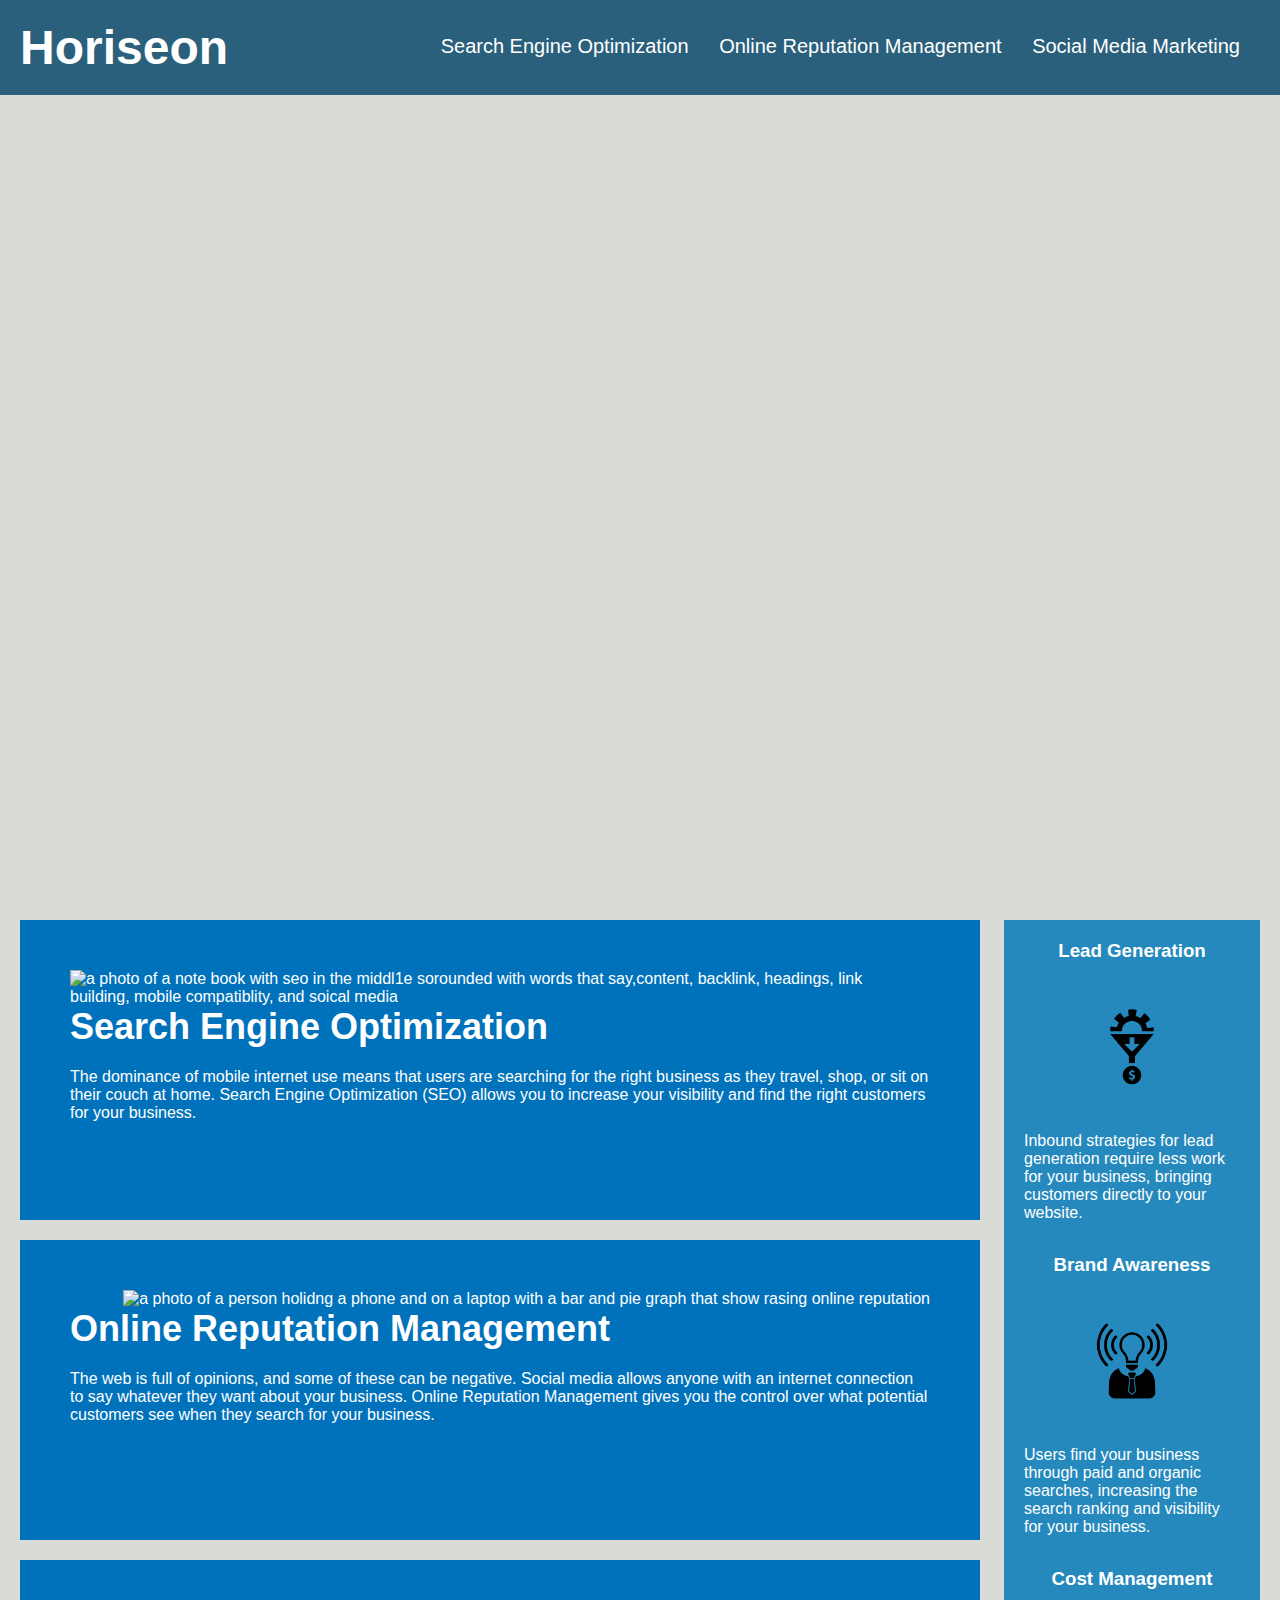
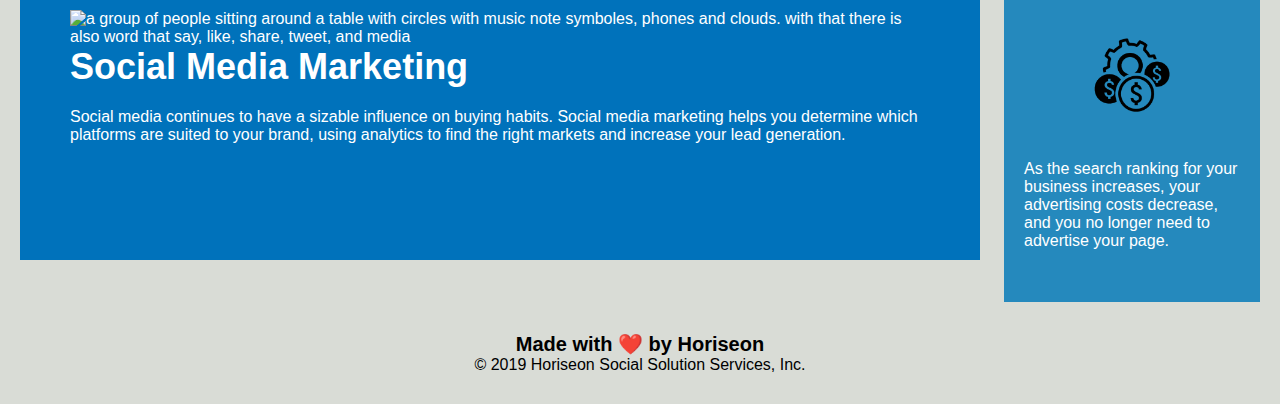
==== index.html @ 70ea91a5 "reformated document" ====
<!DOCTYPE html>
<html lang="en-us">

<head>
    <meta charset="UTF-8" />
    <link rel="stylesheet" href="./assets/css/style.css">
    <title>Horiseon</title>
</head>

<body>
    <header>
        <h1>Hori<span class="seo">seo</span>n</h1>
        <nav>
            <ul>
                <li>
                    <a href="#search-engine-optimization">Search Engine Optimization</a>
                </li>
                <li>
                    <a href="#online-reputation-management">Online Reputation Management</a>
                </li>
                <li>
                    <a href="#social-media-marketing">Social Media Marketing</a>
                </li>
            </ul>
        </div>
    </header>
    <div class="hero"></div>
    <div class="content">
        <div id="search-engine-optimization" class="optimization">
            <img src="./assets/images/search-engine-optimization.jpg" alt="a photo of a note book with seo in the middl1e sorounded with words that say,content, backlink, headings, link building, mobile compatiblity, and soical media " class="float-left" />
            <h2>Search Engine Optimization</h2>
            <p>
                The dominance of mobile internet use means that users are searching for the right business as they travel, shop, or sit on their couch at home. Search Engine Optimization (SEO) allows you to increase your visibility and find the right customers for your business.
            </p>
        </div>
        <div id="online-reputation-management" class="optimization">
            <img src="./assets/images/online-reputation-management.jpg" alt="a photo of a person holidng a phone and on a laptop with  a bar and pie graph that show rasing online reputation" class="float-right" />
            <h2>Online Reputation Management</h2>
            <p>
                The web is full of opinions, and some of these can be negative. Social media allows anyone with an internet connection to say whatever they want about your business. Online Reputation Management gives you the control over what potential customers see when they search for your business.
            </p>
        </div>
        <div id="social-media-marketing" class="optimization">
            <img src="./assets/images/social-media-marketing.jpg" alt="a group of people sitting around a table with circles with music note symboles, phones  and clouds. with that there is also word that say, like, share, tweet, and media" class="float-left" />
            <h2>Social Media Marketing</h2>
            <p>
                Social media continues to have a sizable influence on buying habits. Social media marketing helps you determine which platforms are suited to your brand, using analytics to find the right markets and increase your lead generation.
            </p>
        </div>
    </div>
    <div class="benefits">
        <div class="benefit1">
            <h3>Lead Generation</h3>
            <img src="./assets/images/lead-generation.png" />
            <p>
                Inbound strategies for lead generation require less work for your business, bringing customers directly to your website.
            </p>
        </div>
        <div class="benefit1">
            <h3>Brand Awareness</h3>
            <img src="./assets/images/brand-awareness.png" />
            <p>
                Users find your business through paid and organic searches, increasing the search ranking and visibility for your business.
            </p>
        </div>
        <div class="benefit1">
            <h3>Cost Management</h3>
            <img src="./assets/images/cost-management.png"></img>
            <p>
                As the search ranking for your business increases, your advertising costs decrease, and you no longer need to advertise your page.
            </p>
        </div>
    </div>
    <div class="footer">
        <h2>Made with ❤️️ by Horiseon</h2>
        <p>
            &copy; 2019 Horiseon Social Solution Services, Inc.
        </p>
    </div>
</body>

</html>
---- assets/css/style.css ----
* {
    box-sizing: border-box;
    padding: 0;
    margin: 0;
}

body {
    background-color: #d9dcd6;
}

header {
    padding: 20px;
    font-family: 'Trebuchet MS', 'Lucida Sans Unicode', 'Lucida Grande', 'Lucida Sans', Arial, sans-serif;
    background-color: #2a607c;
    color: #ffffff;
}
header h1 {
    display: inline-block;
    font-size: 48px;
}
 nav {
    padding-top: 15px;
    margin-right: 20px;
    float: right;
    font-family: 'Gill Sans', 'Gill Sans MT', Calibri, 'Trebuchet MS', sans-serif;
    font-size: 20px;
}
 nav ul {
    list-style-type: none;
}
 nav ul li {
    display: inline-block;
    margin-left: 25px;
}
a {
    color: #ffffff;
    text-decoration: none;
}
p {
    font-size: 16px;
}
.hero {
    height: 800px;
    width: 100%;
    margin-bottom: 25px;
    background-image: url("../images/digital-marketing-meeting.jpg");
    background-size: cover;
    background-position: center;
}
.float-left {
    float: left;
    margin-right: 25px;
}
.float-right {
    float: right;
    margin-left: 25px;
}
.content {
    width: 75%;
    display: inline-block;
    margin-left: 20px;
}
/*the benefits tag holds the formating for the main body writing */
.benefits {
    margin-right: 20px;
    padding: 20px;
    clear: both;
    float: right;
    width: 20%;
    height: 100%;
    font-family: 'Gill Sans', 'Gill Sans MT', Calibri, 'Trebuchet MS', sans-serif;
    background-color: #2589bd;
}
/* the benefit1 tag holds all the photos in the center in place and keeps the sapcing for the photos on the side bar*/
.benefit1 {
    margin-bottom: 32px;
    color: #ffffff;
}
.benefit1 h3 {
    margin-bottom: 10px;
    text-align: center;
}
.benefit1 img {
    display: block;
    margin: 10px auto;
    max-width: 150px;
}
/*the optimization tag holds the formating for the photos in the center and helps aline the text */
.optimization {
    margin-bottom: 20px;
    padding: 50px;
    height: 300px;
    font-family: 'Gill Sans', 'Gill Sans MT', Calibri, 'Trebuchet MS', sans-serif;
    background-color: #0072bb;
    color: #ffffff;
}
.optimization img {
    max-height: 200px;
}
.optimization h2 {
    margin-bottom: 20px;
    font-size: 36px;
}
.footer {
    padding: 30px;
    clear: both;
    font-family: 'Trebuchet MS', 'Lucida Sans Unicode', 'Lucida Grande', 'Lucida Sans', Arial, sans-serif;
    text-align: center;
}
.footer h2 {
    font-size: 20px;
}
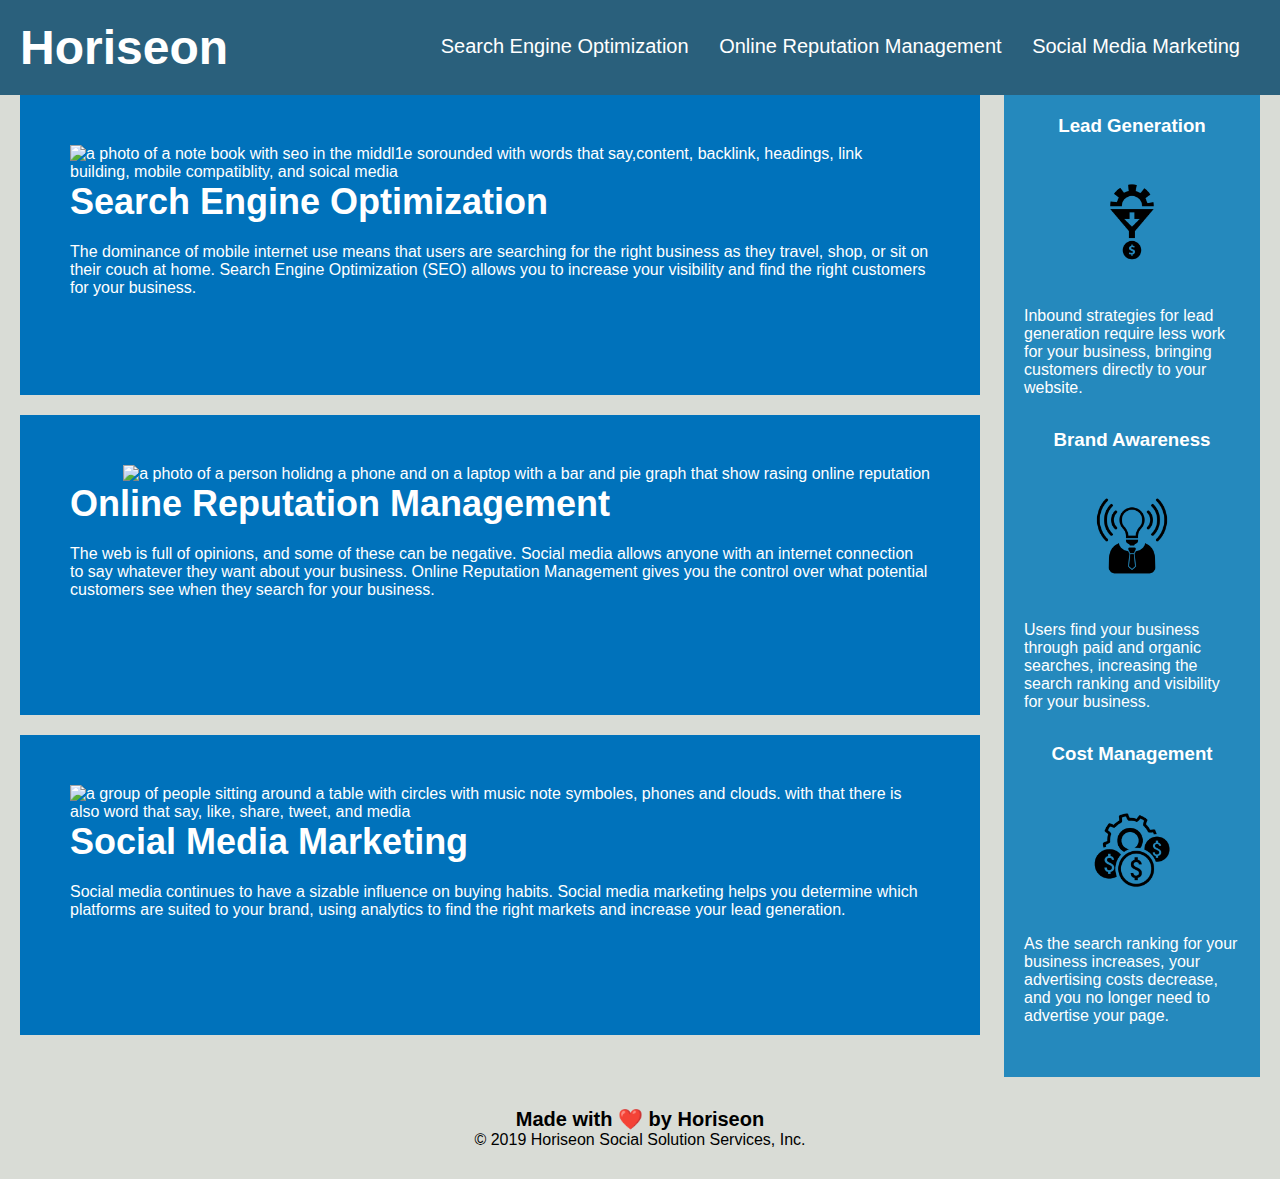
==== commit 533cbb53: "removed hero tags" ====
--- a/index.html
+++ b/index.html
@@ -9,7 +9,7 @@
 
 <body>
     <header>
-        <h1>Hori<span class="seo">seo</span>n</h1>
+        <h1>Horiseon</h1>
         <nav>
             <ul>
                 <li>
@@ -24,7 +24,6 @@
             </ul>
         </div>
     </header>
-    <div class="hero"></div>
     <div class="content">
         <div id="search-engine-optimization" class="optimization">
             <img src="./assets/images/search-engine-optimization.jpg" alt="a photo of a note book with seo in the middl1e sorounded with words that say,content, backlink, headings, link building, mobile compatiblity, and soical media " class="float-left" />
@@ -51,21 +50,21 @@
     <div class="benefits">
         <div class="benefit1">
             <h3>Lead Generation</h3>
-            <img src="./assets/images/lead-generation.png" />
+            <img src="./assets/images/lead-generation.png" alt="an image of a cog funled to money" />
             <p>
                 Inbound strategies for lead generation require less work for your business, bringing customers directly to your website.
             </p>
         </div>
         <div class="benefit1">
             <h3>Brand Awareness</h3>
-            <img src="./assets/images/brand-awareness.png" />
+            <img src="./assets/images/brand-awareness.png" alt="a photo of a person with a lightbulb head to show Awareness"/>
             <p>
                 Users find your business through paid and organic searches, increasing the search ranking and visibility for your business.
             </p>
         </div>
         <div class="benefit1">
             <h3>Cost Management</h3>
-            <img src="./assets/images/cost-management.png"></img>
+            <img src="./assets/images/cost-management.png"alt="money symboles infront of a cog"></img>
             <p>
                 As the search ranking for your business increases, your advertising costs decrease, and you no longer need to advertise your page.
             </p>
--- a/assets/css/style.css
+++ b/assets/css/style.css
@@ -38,14 +38,6 @@
 }
 p {
     font-size: 16px;
-}
-.hero {
-    height: 800px;
-    width: 100%;
-    margin-bottom: 25px;
-    background-image: url("../images/digital-marketing-meeting.jpg");
-    background-size: cover;
-    background-position: center;
 }
 .float-left {
     float: left;
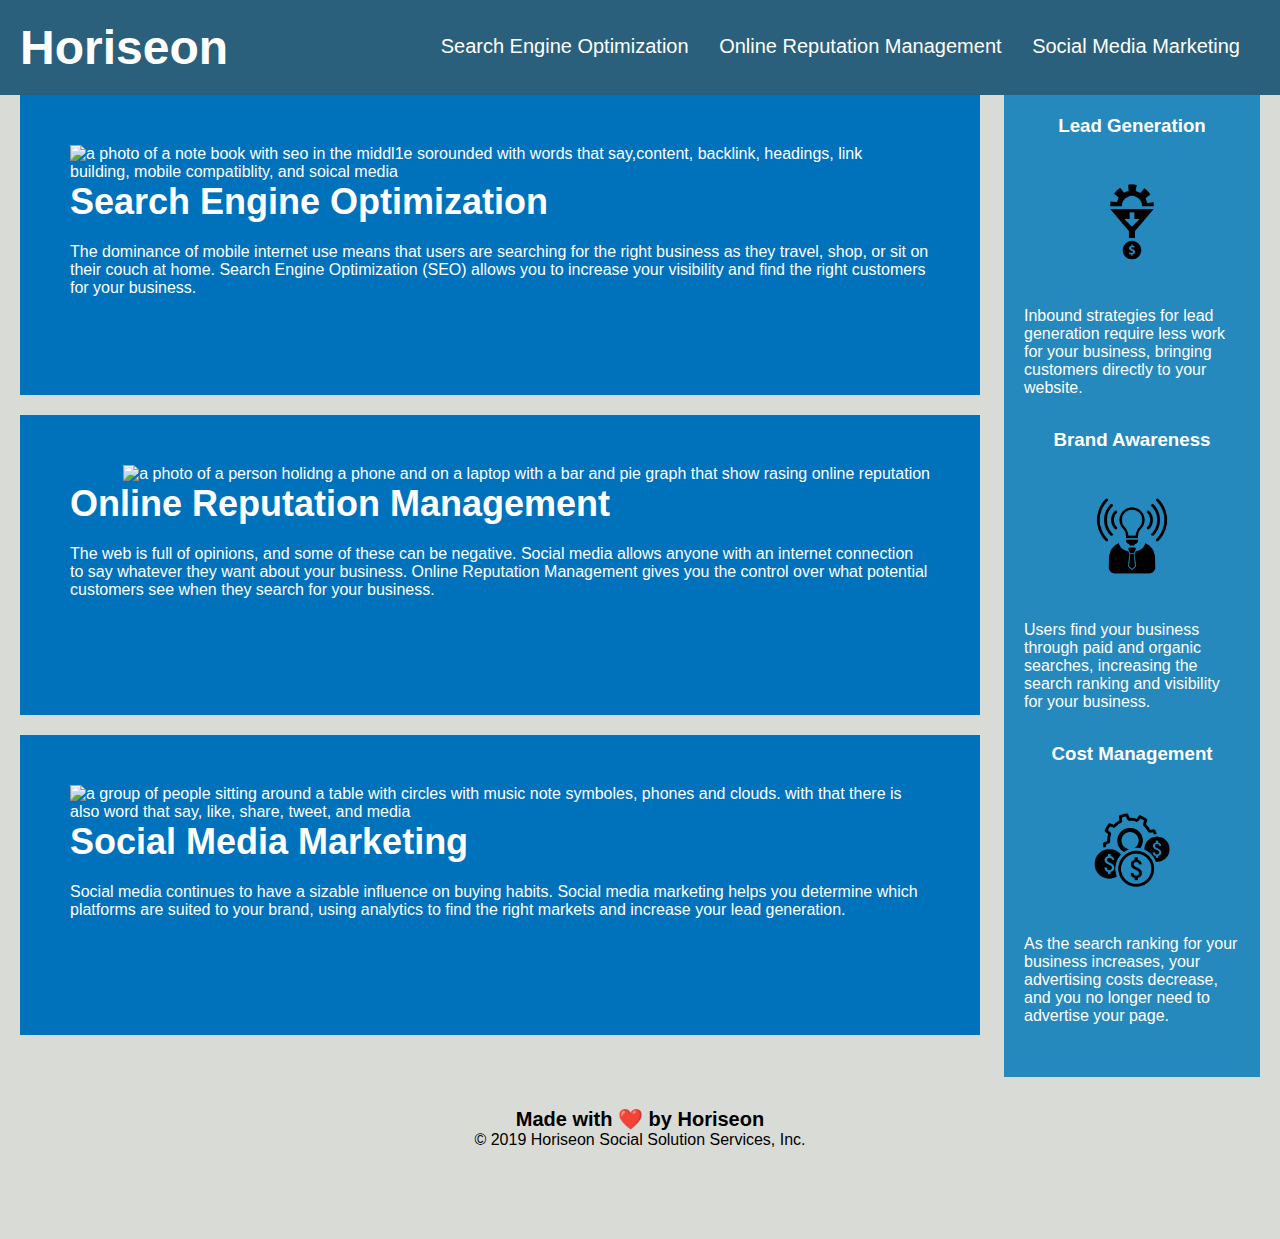
==== commit dabe6a39: "fixed footer" ====
--- a/index.html
+++ b/index.html
@@ -70,12 +70,12 @@
             </p>
         </div>
     </div>
-    <div class="footer">
+    <footer>
         <h2>Made with ❤️️ by Horiseon</h2>
         <p>
             &copy; 2019 Horiseon Social Solution Services, Inc.
         </p>
-    </div>
+    <footer>
 </body>
 
 </html>
--- a/assets/css/style.css
+++ b/assets/css/style.css
@@ -93,12 +93,12 @@
     margin-bottom: 20px;
     font-size: 36px;
 }
-.footer {
+footer {
     padding: 30px;
     clear: both;
     font-family: 'Trebuchet MS', 'Lucida Sans Unicode', 'Lucida Grande', 'Lucida Sans', Arial, sans-serif;
     text-align: center;
 }
-.footer h2 {
+footer h2 {
     font-size: 20px;
 }